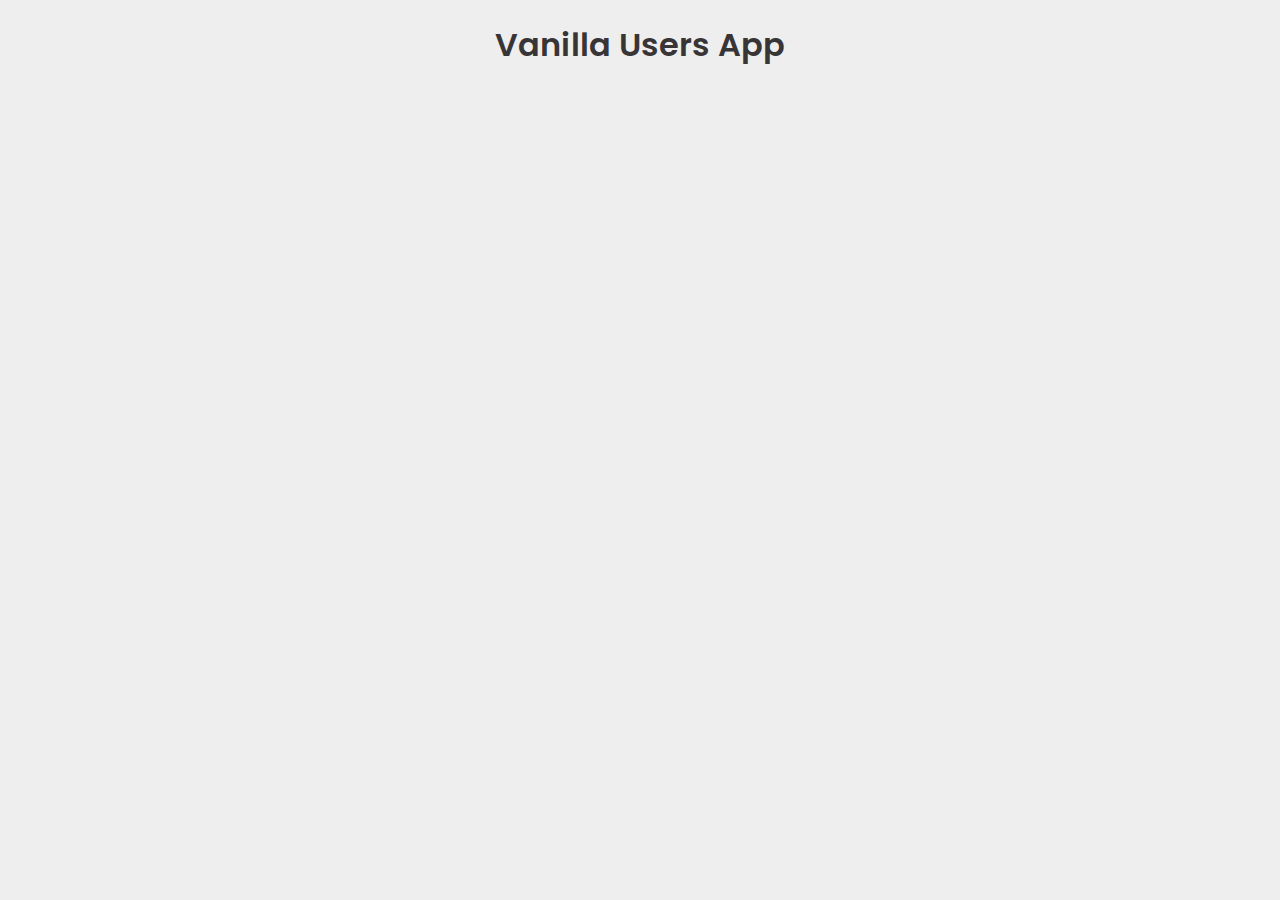
==== index.html @ e28bb92b ":sparkles: add css, html, js to project" ====
<!DOCTYPE html>
<html lang="en">
<head>
    <meta charset="UTF-8">
    <title>Vanilla User App</title>
    <link rel="stylesheet" href="style.css">
    <script type="text/javascript" src="script.js"></script>
    <link rel="preconnect" href="https://fonts.googleapis.com">
    <link rel="preconnect" href="https://fonts.gstatic.com" crossorigin>
    <link href="https://fonts.googleapis.com/css2?family=Poppins:wght@300;600&display=swap" rel="stylesheet">
</head>
    <body>
        <h1 class="title">Vanilla Users App</h1>
        <section id="users" >
        </section>
        <section id="single-user"></section>
        <section id="carts-details"></section>
    </body>
</html>
---- style.css ----
body {
    font-family: 'Poppins', sans-serif;
    color: #373536;
    background-color: #efeeee;
    padding: 0 2rem;
}

section {
    max-width: 50rem;
    margin: 0 auto;
}

.title {
    text-align: center;
    font-weight: 600;
}

.subtitle {
    font-weight: 300;
    font-size: 1.4rem
}

.users {
    display: flex;
    flex-direction: column;
    list-style: none;
    padding: 0;
}

.users li a {
    color: black;
    box-shadow: 0 1px 4px 0 rgba(0, 0, 0, 0.45);
    padding: 0.2rem 0.5rem;
    margin-bottom: 0.6rem;
    display: block;
    border-radius: 10px;
    text-align: center;
}

.users li a.active {
    background-color: #c3c3c3;
}

#single-user {
    display: flex;
    justify-content: center;
    box-shadow: 0 3px 20px 0 rgba(0, 0, 0, 0.45);
    border-radius: 10px;
}

.single-user-container {
    width: fit-content;
    text-align: center;
}

.single-user-container div {
    text-align: left;
}

#carts-button {
    background-color: #0071e3;
    color: white;
    border-radius: 100px;
    outline: none;
    border: none;
    padding: 0.2rem 0.5rem;
    margin: 1rem 0;
    cursor: pointer;
}

#carts-details {
    margin-top: 1.2rem;
    display: flex;
    gap: 2rem;
}

#carts-details span {
    margin-right: 1rem;
}
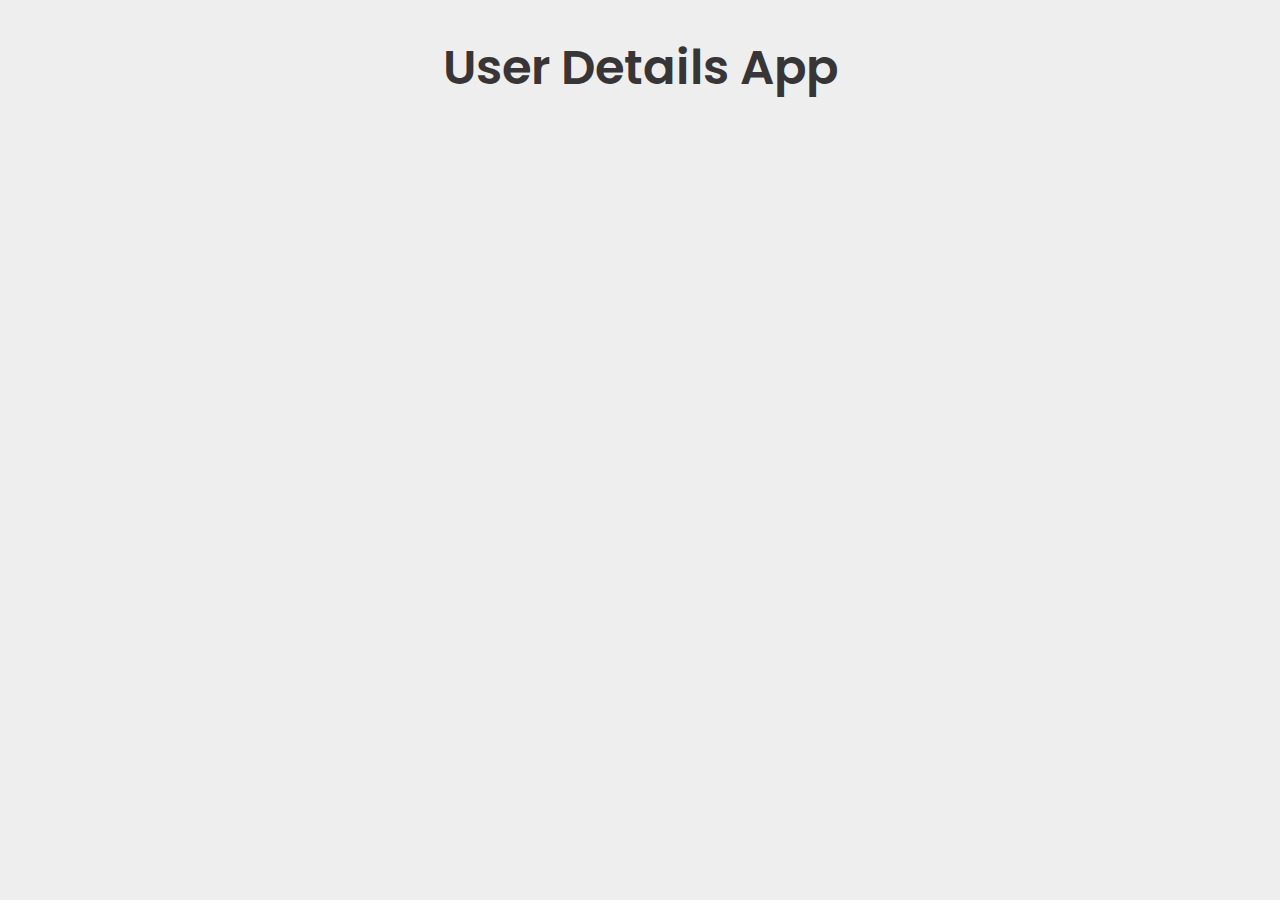
==== commit 63d6e263: ":recycle: remove comments, order scripts file, add design adjustments" ====
--- a/index.html
+++ b/index.html
@@ -5,15 +5,18 @@
     <title>Vanilla User App</title>
     <link rel="stylesheet" href="style.css">
     <script type="text/javascript" src="script.js"></script>
+    <meta name="viewport" content="width=device-width, initial-scale=1.0, minimum-scale=1.0">
     <link rel="preconnect" href="https://fonts.googleapis.com">
     <link rel="preconnect" href="https://fonts.gstatic.com" crossorigin>
     <link href="https://fonts.googleapis.com/css2?family=Poppins:wght@300;600&display=swap" rel="stylesheet">
 </head>
     <body>
-        <h1 class="title">Vanilla Users App</h1>
-        <section id="users" >
-        </section>
-        <section id="single-user"></section>
-        <section id="carts-details"></section>
+        <h1 class="title">User Details App</h1>
+        <main class="app-content">
+            <section id="users" >
+            </section>
+            <section id="single-user"></section>
+            <section id="carts-details"></section>
+        </main>
     </body>
 </html>--- a/style.css
+++ b/style.css
@@ -2,22 +2,19 @@
     font-family: 'Poppins', sans-serif;
     color: #373536;
     background-color: #efeeee;
-    padding: 0 2rem;
+    padding: 0 0.5rem;
 }
 
-section {
-    max-width: 50rem;
-    margin: 0 auto;
-}
 
 .title {
     text-align: center;
     font-weight: 600;
+    font-size: 2.3rem;
 }
 
 .subtitle {
     font-weight: 300;
-    font-size: 1.4rem
+    font-size: 1.8rem
 }
 
 .users {
@@ -29,28 +26,31 @@
 
 .users li a {
     color: black;
-    box-shadow: 0 1px 4px 0 rgba(0, 0, 0, 0.45);
+    box-shadow: 3px 3px 3px rgba(209,205,199,0.32), -3px -3px 3px #fff;
     padding: 0.2rem 0.5rem;
     margin-bottom: 0.6rem;
     display: block;
     border-radius: 10px;
     text-align: center;
 }
-
 .users li a.active {
-    background-color: #c3c3c3;
+    color: #8B0000
 }
 
-#single-user {
+.users li a.active, #single-user.active .single-user-container {
+    box-shadow: -3px -3px 3px rgba(209,205,199,0.32), 3px 3px 3px #fff;
+    background-color: #e7e7e7;
+}
+
+.single-user-container, .carts-details-container {
+    text-align: center;
+    padding: 1rem;
     display: flex;
     justify-content: center;
-    box-shadow: 0 3px 20px 0 rgba(0, 0, 0, 0.45);
+    flex-direction: column;
+    box-shadow: 6px 6px 6px rgba(209,205,199,0.32), -6px -6px 6px #fff;
     border-radius: 10px;
-}
-
-.single-user-container {
-    width: fit-content;
-    text-align: center;
+    margin: 0 auto;
 }
 
 .single-user-container div {
@@ -63,17 +63,48 @@
     border-radius: 100px;
     outline: none;
     border: none;
-    padding: 0.2rem 0.5rem;
+    padding: 0.5rem 1.4rem;
     margin: 1rem 0;
     cursor: pointer;
+    width: fit-content;
 }
 
-#carts-details {
-    margin-top: 1.2rem;
-    display: flex;
-    gap: 2rem;
+#carts-details .cart-date {
+    font-size: 1.2rem;
+    font-weight: 600;
+    margin: 1rem;
+    text-align: left;
 }
 
-#carts-details span {
-    margin-right: 1rem;
+#carts-details .cart-date.info {
+    margin-top: 6rem;
+    font-weight: 300;
+}
+
+.product {
+    text-align: left;
+}
+
+.product div {
+    display: flex;
+}
+.product div span {
+    width: 50%;
+}
+
+@media screen and (min-width: 1000px) {
+    .title {
+        font-size: 3rem;
+    }
+    .app-content {
+        display: flex;
+        max-width: 65rem;
+        margin: 0 auto;
+        justify-content: space-between;
+    }
+
+    section {
+        max-width: 32%;
+        flex: 1 0;
+    }
 }